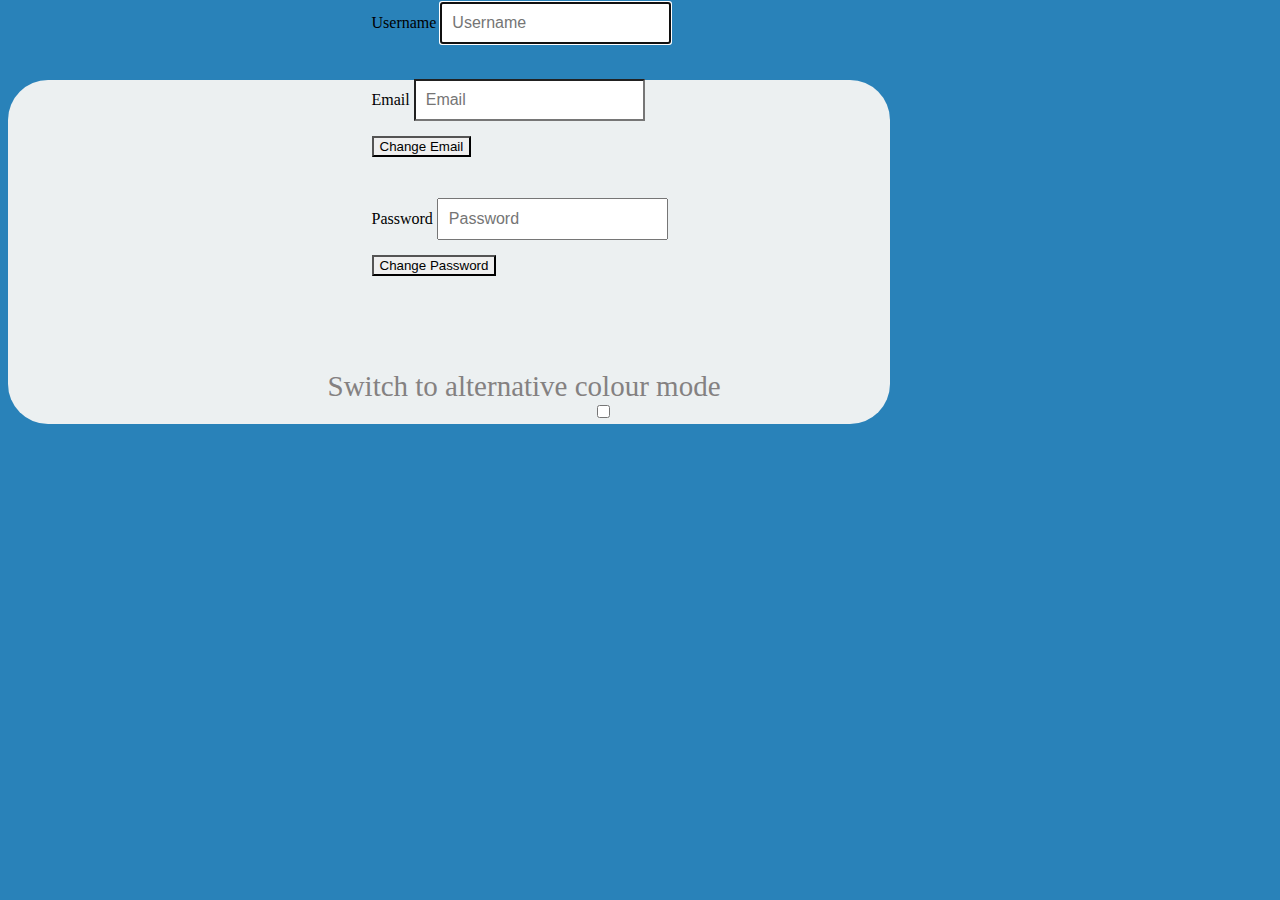
==== account.html @ ff6ee32a "Account page/Not completed" ====
<!DOCTYPE html>
<html lang="en">
<head>
	<meta charset="UTF-8">
	<title>Account Settings</title>
	<link rel="stylesheet" href="bower_components/bootstrap/dist/css/bootstrap.css">
	<link rel="stylesheet" href="stylesheets/main.css">
	<link rel="stylesheet" href="stylesheets/account.css">
	<script type="text/javascript" src="bower_components/jquery/dist/jquery.js"></script>
	<script type="text/javascript" src="bower_components/jquery-ui/jquery-ui.min.js"></script>
</head>
<body>
      <div class="container text-center">
	      <div id="cogclass">
	      <h1><span class="glyphicon glyphicon-cog"></span> Account Settings</h1>
	      </div>
	      <div class="well">
		      <div id="userimage">
		      <span class="glyphicon glyphicon-user"></span>
		      </div>
		     
		      <form class="form-signin" method="post">
			  <div id="user">
					<label for="inputtext" class="sr-only">Username</label>
					<input name="username" type="text" id="inputtext" class="form-control" placeholder="Username" required autofocus>
								  </div>
								  
								  <div id="email">
					<label for="inputEmail" class="sr-only">Email</label>
					<input name="email" type="email" id="inputEmail" class="form-control" placeholder="Email" required>
					<div id="button2">
						<button class="btn btn-lg btn-primary btn-block" type="submit">Change Email</button>
					</div>
								  </div>

								  
								  <div id="pass">
					<label for="inputPassword" class="sr-only">Password</label>
					<input name="password" type="password" id="inputPassword" class="form-control" placeholder="Password" required>
					<div id="button1">
						<button class="btn btn-lg btn-primary btn-block" type="submit">Change Password</button>
					</div>
								  </div>
								  
								  								  
								   <div class="checkbox">
								    <label>
								       <p>Switch to alternative colour mode</p>
								       <div id="checkboxproperty">
								       <input type="checkbox">
								       </div>
								    </label>
								  </div> 
							  	</form>	  
							  	 </div>
						      </div>				
	<script type="text/javascript" src="javascript/database.js"></script>
	<script type="text/javascript" src="javascript/main.js"></script>
	<script type="text/javascript" src="javascript/pathway.js"></script>
	<script type="text/javascript" src="javascript/sidebar.js"></script>
	<script type="text/javascript" src="javascript/util.js"></script>
</body>
</html>
---- stylesheets/main.css ----
body{
	z-index: 0;
}

#navbar{
	margin: 0;
}

#dashboardContainer{
	height: 200px;
	width: 100%;
	background-color: #3983c4;
}
#dashboardContainer div{
	color: white;
}

#sidebar{
	display: visible;
	width: 100%;
	height: 100px;
	position: fixed;
	top: 0;
	background-color: #3177e9;
	color: #ffffff;
	padding: 20px 20px 20px 10px;
}
#mediaListContainer{
	background-color: #eeeeee;
	height: 100%;
	color: #333333;
	padding: 0;
}
#mediaList{
	padding: 0;
	height: 100%;
	overflow-y: scroll;
	margin: 0;
}
.sb-media-item{
	float: left;
	box-sizing: border-box;
	margin: 0 0 20px 20px;
	list-style: none;
	width: 30%;
	height: 70px;
	background-color: #dedede;
}

#mediaList li:nth-child(-n+3){
	margin-top: 20px;
}

#pathway{
	width: 100%;
	height: 1000px;
}

.logo{
	position: relative;
	width: 50px;
	margin-right: 10px;
}
---- stylesheets/account.css ----
.container {
  width: 882px;
}
body{
	background-color: #2982b9;
}
.well{
	background-color: #ecf0f1;
	  border-radius: 40px;
}
p{
	color: #848181;
}
#userimage{
	position: relative;
	right: 305px;
	top: 80px;
}
.glyphicon.glyphicon-user {
    font-size: 162px;
    color: #ababab;
}
#user{
	position: relative;
	left:177px;
	padding-top:30px;
	padding-bottom: 35px;
}
#pass{
	position: relative;
	left:177px;
	padding-top: 30px;
	padding-bottom: 35px;
}
#email{
	position: relative;
	left:177px;
	padding-top: 0px;
	padding-bottom: 11px;
}
.checkbox{
	padding-top: 30px;
	position: relative;
	left: 133px;
	font-size: 29px;
}
#checkboxproperty{
	position: relative;
	bottom: 40px;
	left: 265px;
}
#cogclass{
	position: relative;
	right: 258px;
}

/*Form*/


.form-signin {
      position: relative;
	  max-width: 487px;
	  max-height: 329px;
	  padding-top: 15px;
	  margin: 0 auto;
	  bottom: 123px;
	  right: 11px;
}
.form-signin .form-control {
  position: relative;
  height: auto;
  -webkit-box-sizing: border-box;
     -moz-box-sizing: border-box;
          box-sizing: border-box;
  padding: 10px;
  font-size: 16px;
}
.form-signin .form-control:focus {
  z-index: 2;
}
.form-signin input[type="email"] {
  margin-bottom: -1px;
  border-bottom-right-radius: 0;
  border-bottom-left-radius: 0;
  margin-bottom: 15px;
}
.form-signin input[type="password"] {
  margin-bottom: 15px;
}
#user{
	padding-top:30px;
}
#pass{
	padding-top: 30px;
}
#button1 .btn {
	border-radius: 0px;
}
#button2 .btn{
	border-radius: 0px;
}
#logbutton{
	width:50%;
	position: relative;
	left:228px;
}
#forgotpass{
	position: relative;
	bottom:39px;
	right:131px;
	font-size:18px;
}
a:hover{
	text-decoration: none;
	 color: #f6ffff;
}
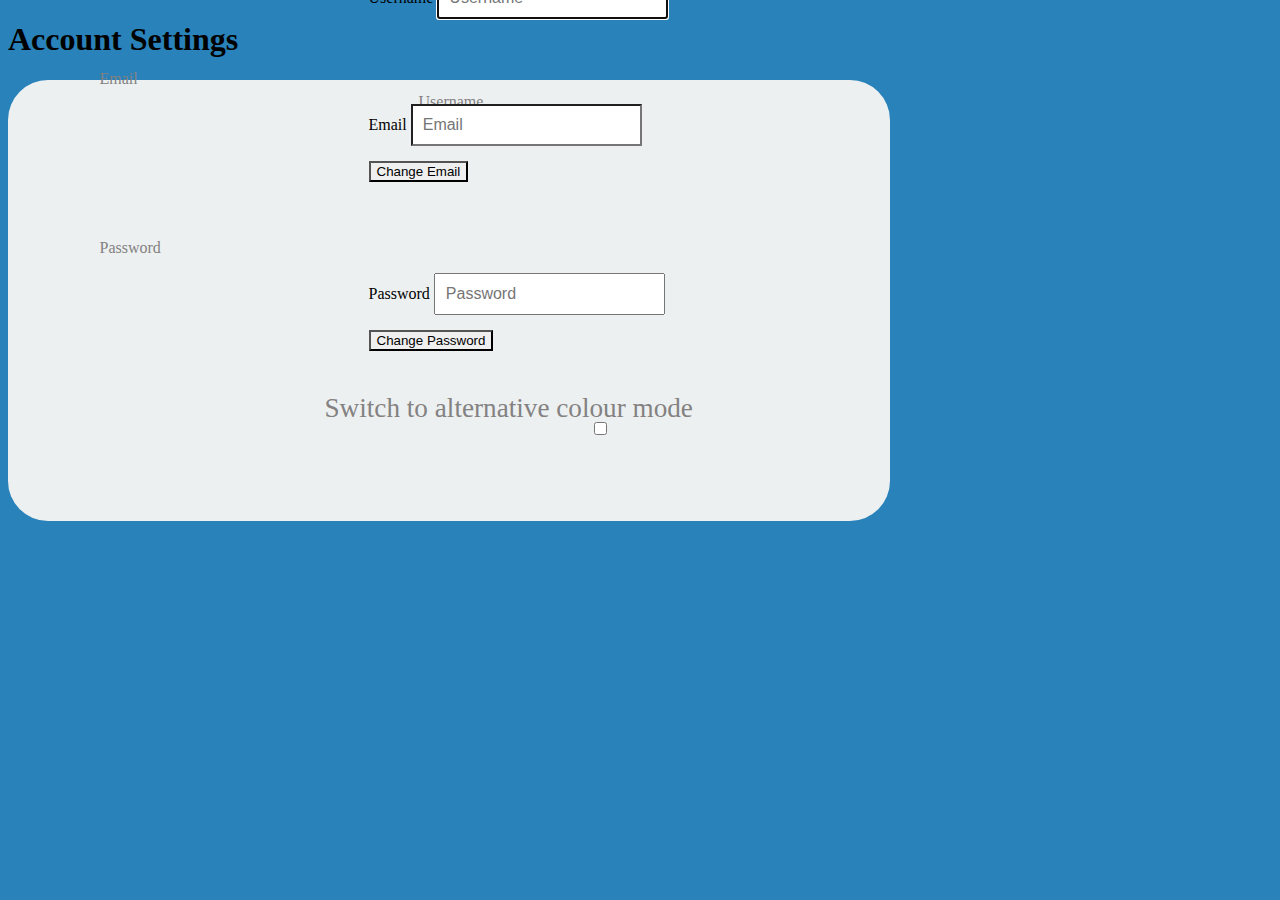
==== commit 67303752: "changes" ====
--- a/account.html
+++ b/account.html
@@ -21,11 +21,13 @@
 		     
 		      <form class="form-signin" method="post">
 			  <div id="user">
+				  <p>Username</p>
 					<label for="inputtext" class="sr-only">Username</label>
 					<input name="username" type="text" id="inputtext" class="form-control" placeholder="Username" required autofocus>
 								  </div>
 								  
 								  <div id="email">
+									  <p>Email</p>
 					<label for="inputEmail" class="sr-only">Email</label>
 					<input name="email" type="email" id="inputEmail" class="form-control" placeholder="Email" required>
 					<div id="button2">
@@ -35,6 +37,7 @@
 
 								  
 								  <div id="pass">
+									  <p>Password</p>
 					<label for="inputPassword" class="sr-only">Password</label>
 					<input name="password" type="password" id="inputPassword" class="form-control" placeholder="Password" required>
 					<div id="button1">
--- a/stylesheets/main.css
+++ b/stylesheets/main.css
@@ -7,7 +7,7 @@
 }
 
 #dashboardContainer{
-	height: 200px;
+	height: 100px;
 	width: 100%;
 	background-color: #3983c4;
 }
@@ -18,9 +18,10 @@
 #sidebar{
 	display: visible;
 	width: 100%;
-	height: 100px;
+	height: 1000px;
 	position: fixed;
 	top: 0;
+	z-index: 2;
 	background-color: #3177e9;
 	color: #ffffff;
 	padding: 20px 20px 20px 10px;
@@ -51,13 +52,43 @@
 	margin-top: 20px;
 }
 
-#pathway{
-	width: 100%;
-	height: 1000px;
-}
-
 .logo{
 	position: relative;
 	width: 50px;
 	margin-right: 10px;
 }
+
+/* PATHWAY */
+
+#pathway{
+	width: 100%;
+	height: 520px;
+}
+
+#pathwayLeft{
+	border-right: 5px solid red;
+}
+.pathway-side{
+	float: left;
+	position: relative;
+	z-index: 1;
+	width: 50%;
+	height: 100%;
+}
+
+.pw-media-item{
+	position: absolute;
+	background-color: red;
+	width: 200px;
+	height: 200px;
+	padding: 10px;
+	border-radius: 20px;
+	border-width: 5px;
+	border-color: #3177e9;
+}
+#pathwayLeft .pw-media-item{
+	right: 40px;
+}
+#pathwayRight .pw-media-item{
+	left: 40px;
+}
--- a/stylesheets/account.css
+++ b/stylesheets/account.css
@@ -7,14 +7,15 @@
 .well{
 	background-color: #ecf0f1;
 	  border-radius: 40px;
+	    height: 441px;
 }
 p{
 	color: #848181;
 }
 #userimage{
-	position: relative;
-	right: 305px;
-	top: 80px;
+	  position: relative;
+  right: 305px;
+  top: 45px;
 }
 .glyphicon.glyphicon-user {
     font-size: 162px;
@@ -26,11 +27,21 @@
 	padding-top:30px;
 	padding-bottom: 35px;
 }
+#user p{
+	position: relative;
+	left:50px;
+	top:150px;
+	
+}
 #pass{
 	position: relative;
 	left:177px;
-	padding-top: 30px;
+	padding-top: 16px;
 	padding-bottom: 35px;
+}
+#pass p{
+	  position: relative;
+  right: 269px;
 }
 #email{
 	position: relative;
@@ -38,11 +49,16 @@
 	padding-top: 0px;
 	padding-bottom: 11px;
 }
+#email p{
+	 position: relative;
+  right: 269px;
+}
 .checkbox{
-	padding-top: 30px;
-	position: relative;
-	left: 133px;
-	font-size: 29px;
+	  padding-top: 0px;
+  position: relative;
+  bottom: 20px;
+  left: 133px;
+  font-size: 1.7em;
 }
 #checkboxproperty{
 	position: relative;
@@ -50,21 +66,19 @@
 	left: 265px;
 }
 #cogclass{
-	position: relative;
-	right: 258px;
+	  padding-right: 519px;
 }
 
 /*Form*/
 
 
 .form-signin {
-      position: relative;
-	  max-width: 487px;
-	  max-height: 329px;
-	  padding-top: 15px;
-	  margin: 0 auto;
-	  bottom: 123px;
-	  right: 11px;
+     position: relative;
+  bottom:183px;
+  width: 487px;
+  height: 361px;
+  margin: auto;
+  padding-right: 28px;
 }
 .form-signin .form-control {
   position: relative;
